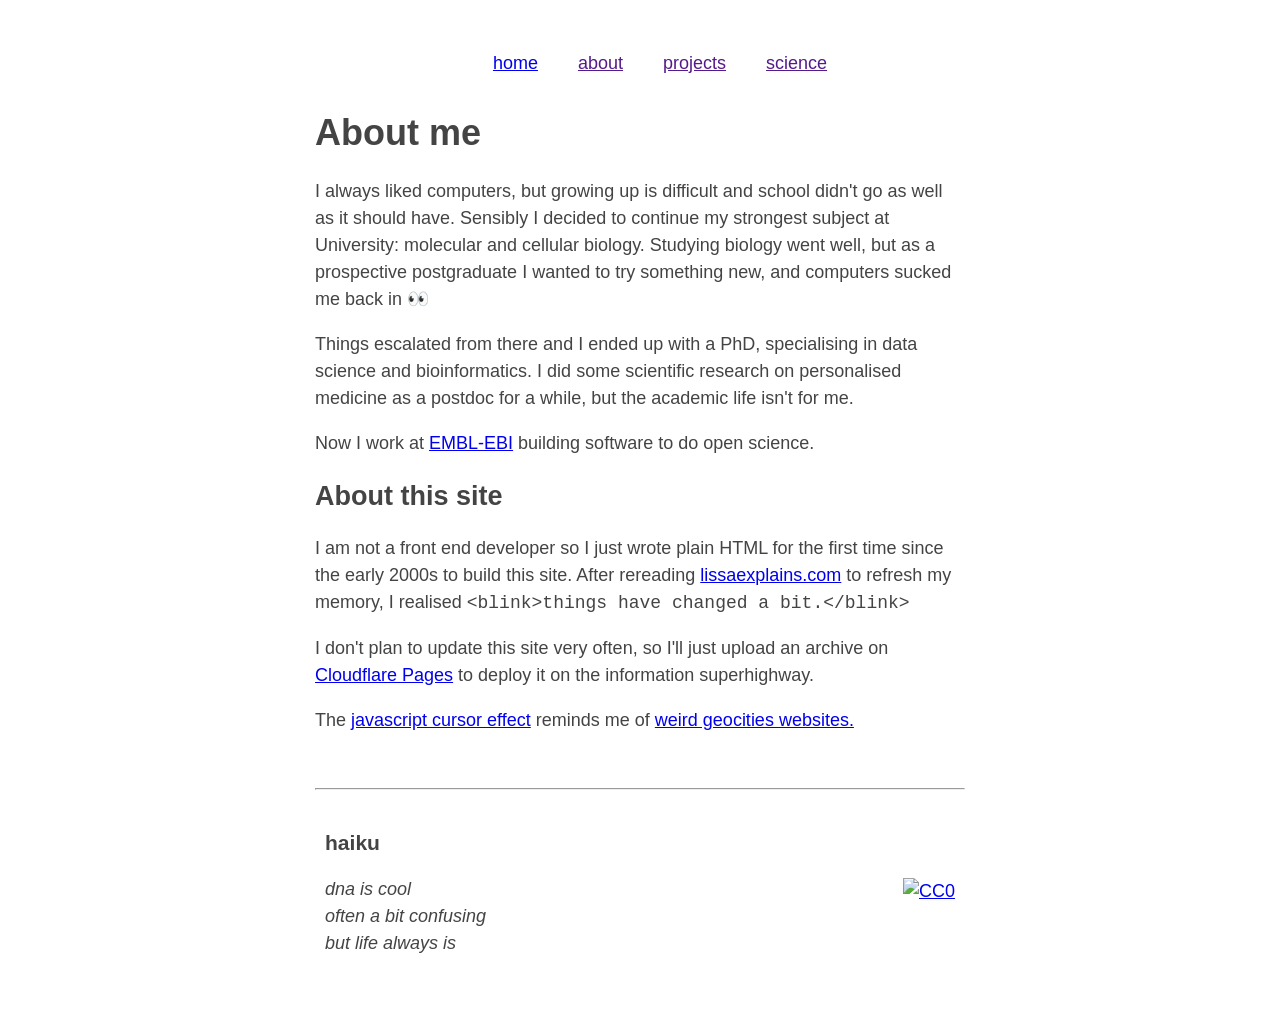
==== about.html @ 5f3091f6 "add about me" ====
<!doctype html>
<html lang="en">

<head>
    <meta charset="utf-8" />
    <meta name="viewport" content="width=device-width, initial-scale=1.0">
    <title>about me - nebfield</title>

    <link rel="stylesheet" href="css/style.css">
    <script async src="./dist/browser.js"> </script>
    <script async src="./js/cursor.js"> </script>
</head>

<body>
    <nav>
        <ul class="main-nav">
            <ul><a href="index.html">home</a></ul>
            <ul><a href="">about</a></ul>
            <ul><a href="">projects</a></ul>
            <ul><a href="">science</a></ul>
        </ul>
    </nav>

    <h1>About me</h1>
    <p>I always liked computers, but growing up is difficult and school didn't go as well as it should have.
        Sensibly I decided to continue my strongest subject at University: molecular and cellular biology.
        Studying biology went well, but as a prospective postgraduate I wanted to try something new, and computers sucked me back in 👀</p>
        <p>
        Things escalated from there and I ended up with a PhD, specialising in data science and
        bioinformatics.
        I did some scientific research on personalised medicine as a postdoc for a while, but the academic life
        isn't for me.</p>
    <p>Now I work at <a href="https://www.ebi.ac.uk/">EMBL-EBI</a> building software to do open science.</p>

    <h2>About this site</h2>
    <p>I am not a front end developer so I just wrote plain HTML for the first time since the early 2000s to build this site. 
        After rereading <a href="http://lissaexplains.com/">lissaexplains.com</a> to refresh my memory, I realised
    <code>&lt;blink&gt;things have changed a bit.&lt;/blink&gt;</code></p>
    <p>I don't plan to update this site very often, so I'll just upload an archive on <a href="https://pages.cloudflare.com/">Cloudflare Pages</a> to deploy it on the information superhighway.</p>
    <p>The <a href="https://github.com/tholman/cursor-effects">javascript cursor effect</a> reminds me of <a href="https://localghost.dev/blog/building-a-website-like-it-s-1999-in-2022/">weird geocities websites.</a></p>
    <br />

    <footer>
        <hr>
        <div class="footer-content">
            <div class="haiku">
                <h3>haiku</h3>
                <p><em>
                        dna is cool<br>
                        often a bit confusing<br>
                        but life always is
                    </em></p>
            </div>
            <div class="cc-license">
                <a rel="license" href="http://creativecommons.org/publicdomain/zero/1.0/">
                    <img src="http://i.creativecommons.org/p/zero/1.0/88x31.png" alt="CC0" />
                </a>
            </div>
        </div>
    </footer>
</body>

</html>
---- css/style.css ----
body {
    max-width: 650px;
    margin: 40px auto;
    padding: 0 10px;
    font: 18px/1.5 -apple-system, BlinkMacSystemFont, "Segoe UI", Roboto, "Helvetica Neue", Arial, "Noto Sans", sans-serif, "Apple Color Emoji", "Segoe UI Emoji", "Segoe UI Symbol", "Noto Color Emoji";
    color: #444
}

h1,
h2,
h3 {
    line-height: 1.2
}

@media (prefers-color-scheme: dark) {
    body {
        color: #c9d1d9;
        background: #0d1117
    }

    a:link {
        color: #58a6ff
    }

    a:visited {
        color: #8e96f0
    }
}

.main-nav {
    display: flex;
    /* Display list items horizontally */
    justify-content: center;
    /* Center items horizontally */
    padding: 10px 0;
}

/* Media query for responsive design */
@media screen and (max-width: 768px) {
    .main-nav {
        flex-direction: column;
        /* Change to vertical layout on smaller screens */
        text-align: center;
        /* Center items vertically */
    }

    .main-nav li {
        margin: 10px 0;
        /* Add spacing between vertical items */
    }
}

.flex-container {
    display: flex;
    flex-wrap: wrap;
    justify-content: center;
    gap: 20px;
}

.emoji-item {
    display: flex;
    flex-direction: column;
    align-items: center;
    flex-basis: calc(33.33% - 20px);
    /* Distribute items evenly with some spacing */
    max-width: 250px;
    /* Set a maximum width for each item */
}

.emoji-item img {
    width: 100%;
    max-height: 150px;
}

.text {
    margin-top: 10px;
    font-size: 24px;
    font-weight: bold;
    text-align: center;
}

.footer-content {
    display: flex;
    justify-content: space-between;
    align-items: center;
    padding: 10px;
}

.haiku {
    text-align: left;
}

.cc-license {
    text-align: right;
}
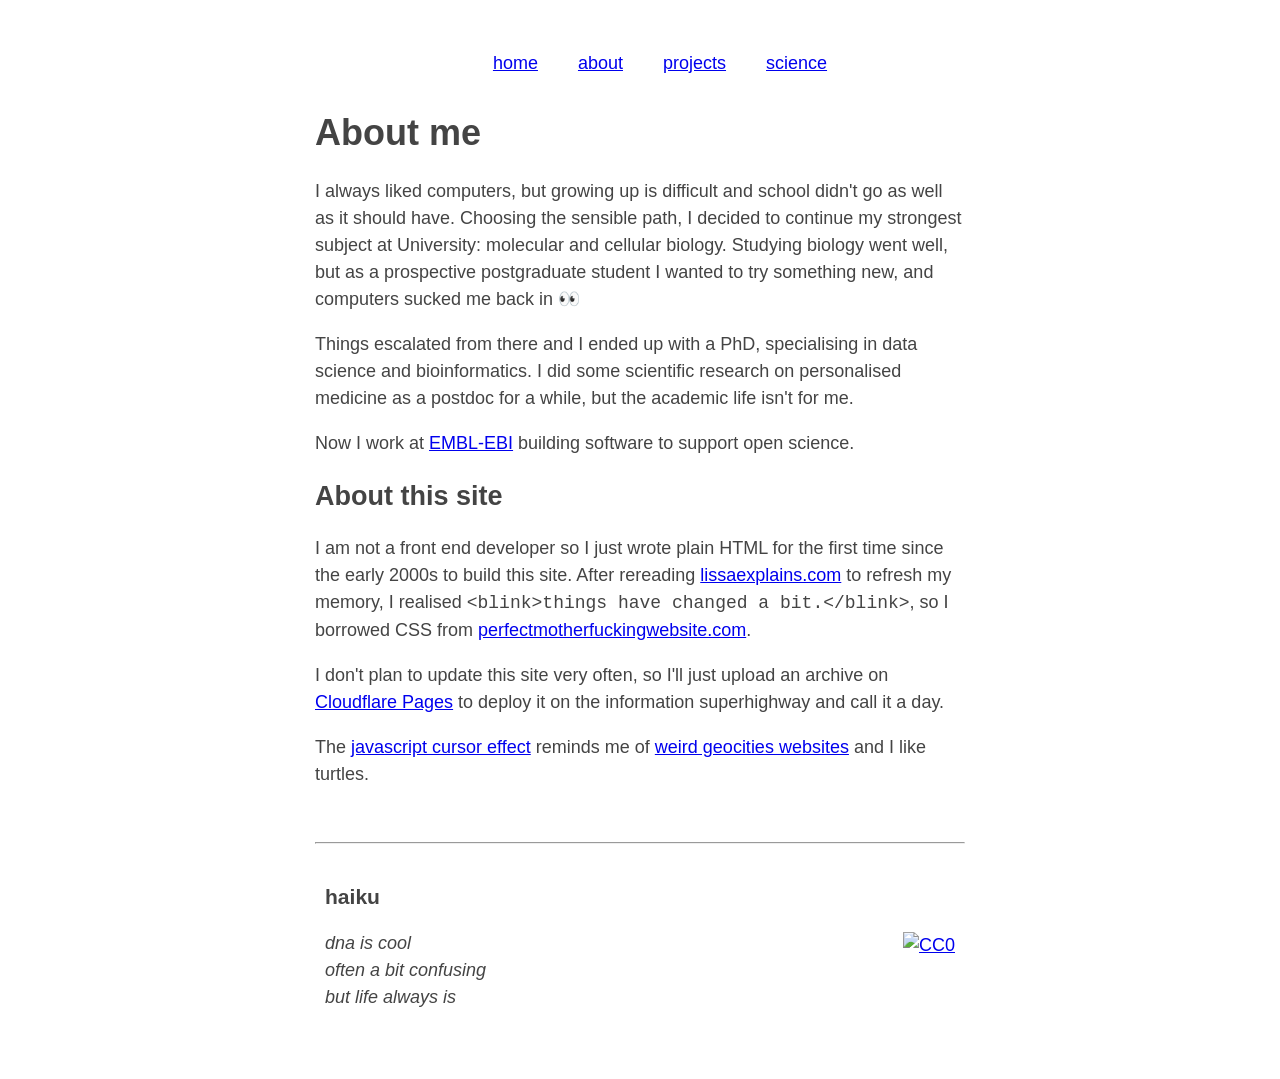
==== commit 0cdd140b: "first draft" ====
--- a/about.html
+++ b/about.html
@@ -15,29 +15,38 @@
     <nav>
         <ul class="main-nav">
             <ul><a href="index.html">home</a></ul>
-            <ul><a href="">about</a></ul>
-            <ul><a href="">projects</a></ul>
-            <ul><a href="">science</a></ul>
+            <ul><a href="about.html">about</a></ul>
+            <ul><a href="projects.html">projects</a></ul>
+            <ul><a href="science.html">science</a></ul>
         </ul>
     </nav>
 
     <h1>About me</h1>
     <p>I always liked computers, but growing up is difficult and school didn't go as well as it should have.
-        Sensibly I decided to continue my strongest subject at University: molecular and cellular biology.
-        Studying biology went well, but as a prospective postgraduate I wanted to try something new, and computers sucked me back in 👀</p>
-        <p>
+        Choosing the sensible path, I decided to continue my strongest subject at University: molecular and cellular
+        biology.
+        Studying biology went well, but as a prospective postgraduate student I wanted to try something new, and
+        computers sucked me back in 👀</p>
+    <p>
         Things escalated from there and I ended up with a PhD, specialising in data science and
         bioinformatics.
         I did some scientific research on personalised medicine as a postdoc for a while, but the academic life
         isn't for me.</p>
-    <p>Now I work at <a href="https://www.ebi.ac.uk/">EMBL-EBI</a> building software to do open science.</p>
+    <p>Now I work at <a href="https://www.ebi.ac.uk/">EMBL-EBI</a> building software to support open science.</p>
 
     <h2>About this site</h2>
-    <p>I am not a front end developer so I just wrote plain HTML for the first time since the early 2000s to build this site. 
+    <p>I am not a front end developer so I just wrote plain HTML for the first time since the early 2000s to build this
+        site.
         After rereading <a href="http://lissaexplains.com/">lissaexplains.com</a> to refresh my memory, I realised
-    <code>&lt;blink&gt;things have changed a bit.&lt;/blink&gt;</code></p>
-    <p>I don't plan to update this site very often, so I'll just upload an archive on <a href="https://pages.cloudflare.com/">Cloudflare Pages</a> to deploy it on the information superhighway.</p>
-    <p>The <a href="https://github.com/tholman/cursor-effects">javascript cursor effect</a> reminds me of <a href="https://localghost.dev/blog/building-a-website-like-it-s-1999-in-2022/">weird geocities websites.</a></p>
+        <code>&lt;blink&gt;things have changed a bit.&lt;/blink&gt;</code>, so I borrowed CSS from <a
+            href="https://perfectmotherfuckingwebsite.com/">perfectmotherfuckingwebsite.com</a>.
+    </p>
+    <p>I don't plan to update this site very often, so I'll just upload an archive on <a
+            href="https://pages.cloudflare.com/">Cloudflare Pages</a> to deploy it on the information superhighway and
+        call it a day.</p>
+    <p>The <a href="https://github.com/tholman/cursor-effects">javascript cursor effect</a> reminds me of <a
+            href="https://localghost.dev/blog/building-a-website-like-it-s-1999-in-2022/">weird geocities websites</a>
+        and I like turtles.</p>
     <br />
 
     <footer>
--- a/css/style.css
+++ b/css/style.css
@@ -3,7 +3,9 @@
     margin: 40px auto;
     padding: 0 10px;
     font: 18px/1.5 -apple-system, BlinkMacSystemFont, "Segoe UI", Roboto, "Helvetica Neue", Arial, "Noto Sans", sans-serif, "Apple Color Emoji", "Segoe UI Emoji", "Segoe UI Symbol", "Noto Color Emoji";
-    color: #444
+    color: #444;
+    cursor: url("data:image/svg+xml;utf8,<svg xmlns='http://www.w3.org/2000/svg'  width='50' height='60' viewport='0 0 100 100' style='fill:black;font-size:30px;'><text y='50%'>🐢</text></svg>") 16 0, auto;
+    /*!emojicursor.app*/
 }
 
 h1,
@@ -23,7 +25,7 @@
     }
 
     a:visited {
-        color: #8e96f0
+        color: #58a6ff
     }
 }
 
@@ -33,6 +35,7 @@
     justify-content: center;
     /* Center items horizontally */
     padding: 10px 0;
+    cursor: default;
 }
 
 /* Media query for responsive design */
